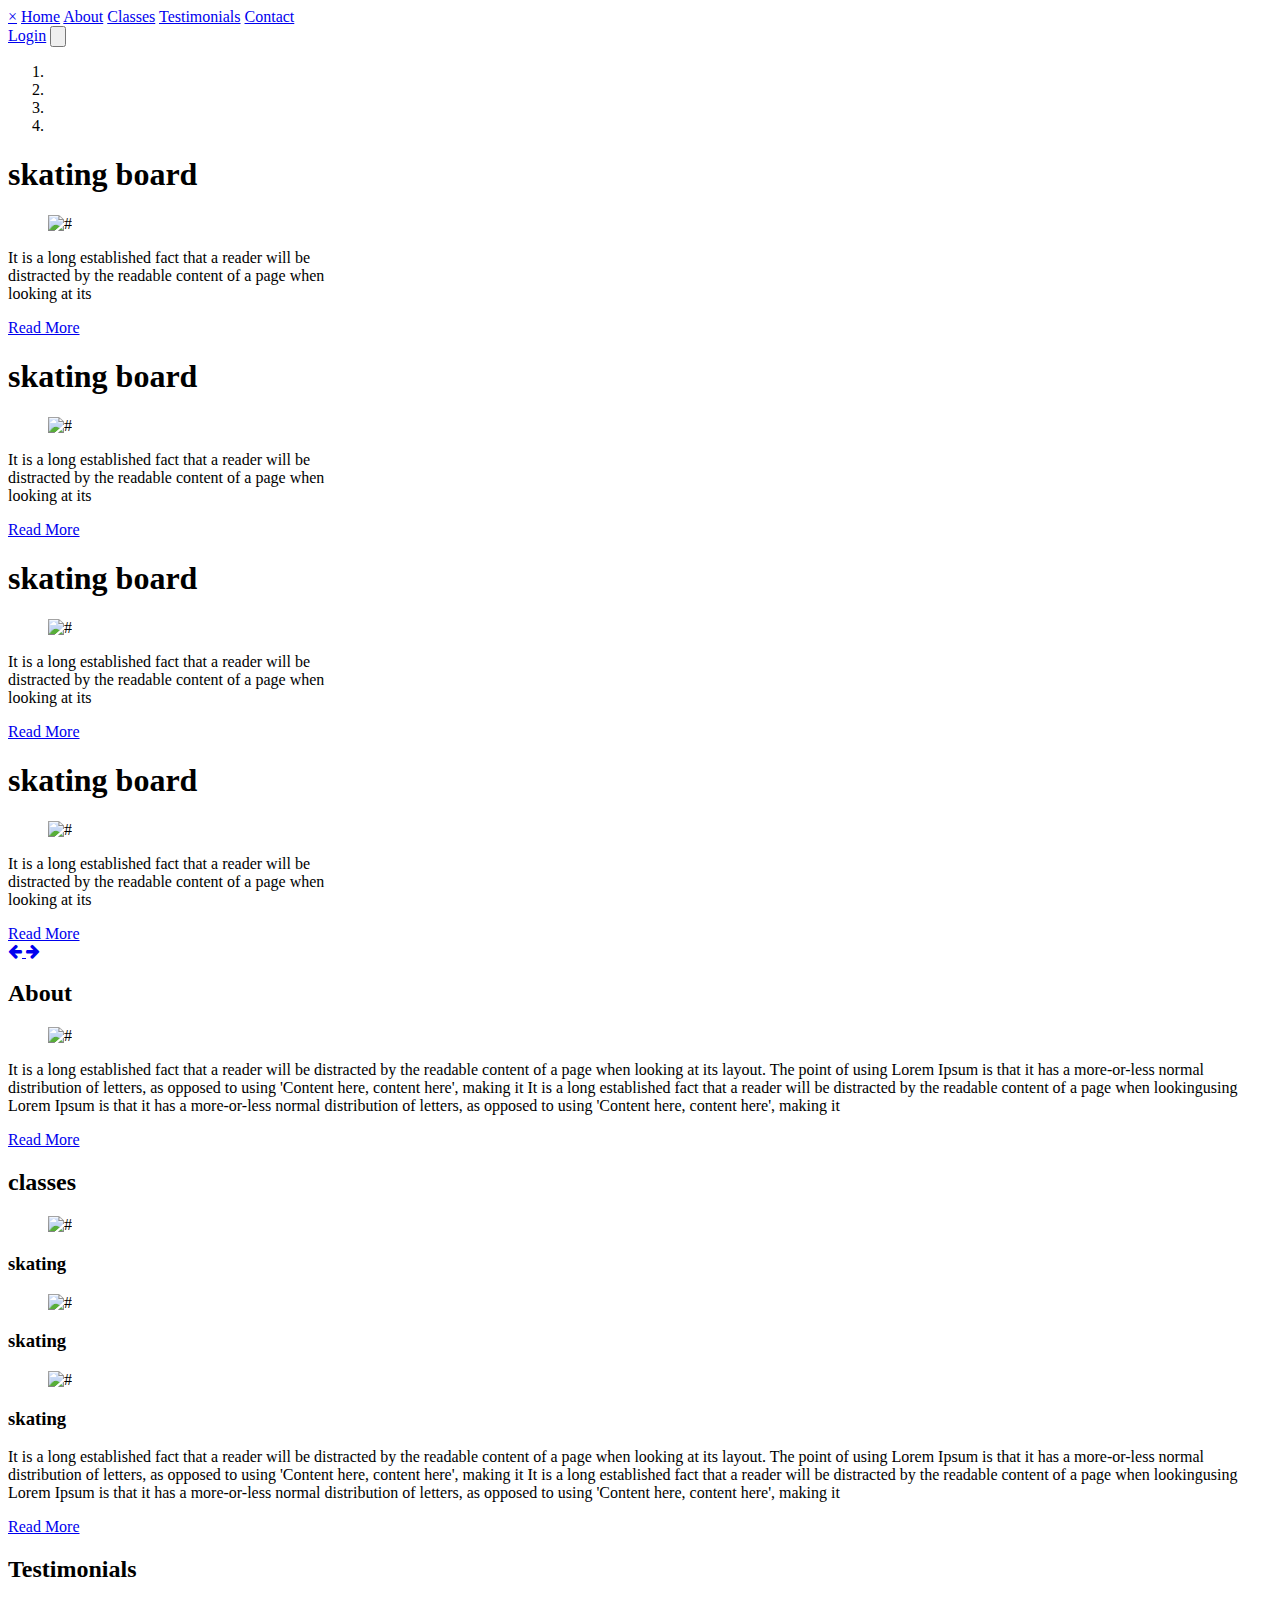
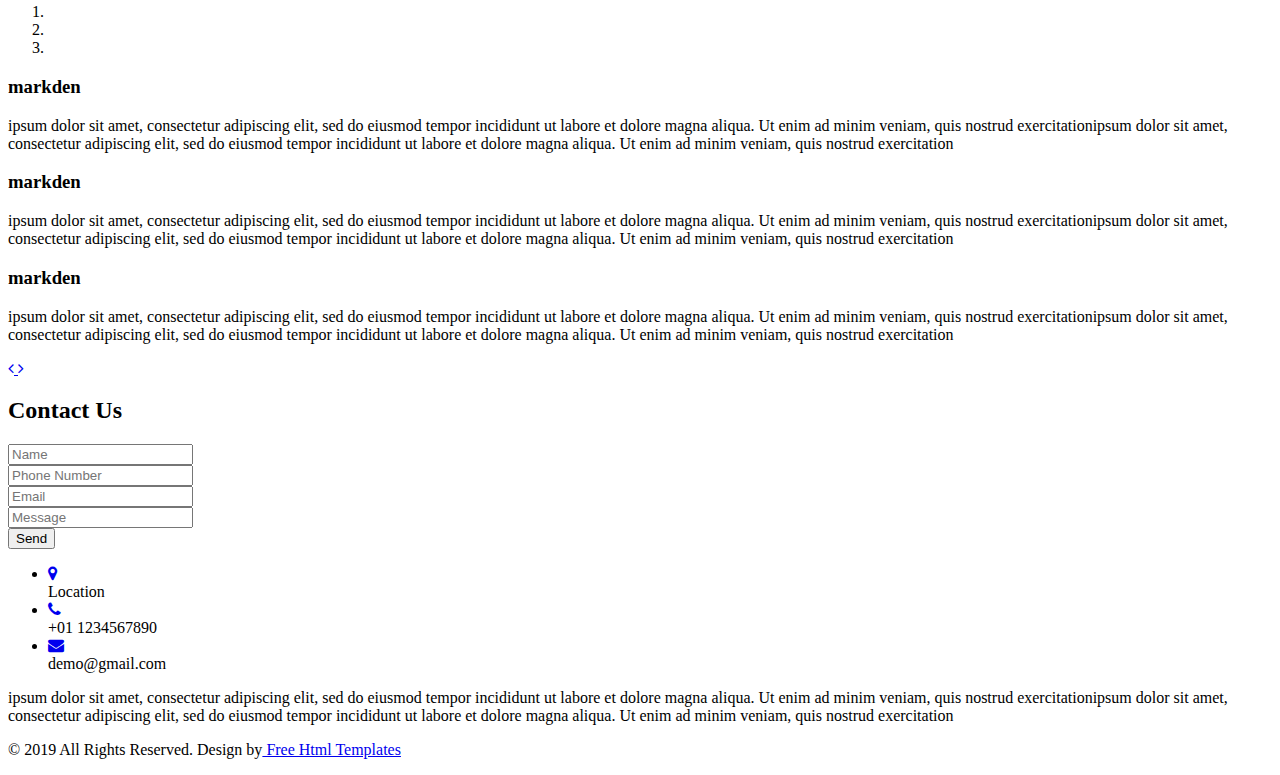
==== src/main/resources/templates/index.html @ 17784e93 "swanson carosel" ====
<!DOCTYPE html>
<html lang="en">
<head>
    <!-- basic -->
    <meta charset="utf-8">
    <meta http-equiv="X-UA-Compatible" content="IE=edge">
    <!-- mobile metas -->
    <meta name="viewport" content="width=device-width, initial-scale=1">
    <meta name="viewport" content="initial-scale=1, maximum-scale=1">
    <!-- site metas -->
    <title>brandon</title>
    <meta name="keywords" content="">
    <meta name="description" content="">
    <meta name="author" content="">
    <!-- bootstrap css -->
    <link rel="stylesheet" href="css/bootstrap.min.css">
    <!-- style css -->
    <link rel="stylesheet" href="css/style.css">
    <!-- Responsive-->
    <link rel="stylesheet" href="css/responsive.css">
    <!-- fevicon -->
    <link rel="icon" href="images/fevicon.png" type="image/gif" />
    <!-- Scrollbar Custom CSS -->
    <link rel="stylesheet" href="css/jquery.mCustomScrollbar.min.css">
    <!-- Tweaks for older IEs-->
    <link rel="stylesheet" href="https://netdna.bootstrapcdn.com/font-awesome/4.0.3/css/font-awesome.css">
    <link rel="stylesheet" href="https://cdnjs.cloudflare.com/ajax/libs/fancybox/2.1.5/jquery.fancybox.min.css" media="screen">
    <!--[if lt IE 9]>
    <script src="https://oss.maxcdn.com/html5shiv/3.7.3/html5shiv.min.js"></script>
    <script src="https://oss.maxcdn.com/respond/1.4.2/respond.min.js"></script><![endif]-->
</head>
<!-- body -->
<body class="main-layout">
<!-- loader  -->

<!-- end loader -->
<div id="mySidepanel" class="sidepanel">
    <a href="javascript:void(0)" class="closebtn" onclick="closeNav()">×</a>
    <a class="active" href="index.html">Home</a>
    <a href="about.html">About</a>
    <a href="classes.html">Classes</a>
    <a href="testimonials.html">Testimonials</a>
    <a href="contact.html">Contact</a>
</div>
<!-- header -->
<header>
    <!-- header inner -->
    <div class="header">
        <div class="container-fluid">
            <div class="row">
                <div class="col-xl-3 col-lg-3 col-md-3 col-sm-3 col logo_section">
                    <div class="full">
                        <div class="center-desk">
                            <div class="logo">

                            </div>
                        </div>
                    </div>
                </div>
                <div class="col-xl-9 col-lg-9 col-md-9 col-sm-9">
                    <div class="right_bottun">
                        <a class="login" href="#">Login</a>
                        <button class="openbtn" onclick="openNav()">
                            <img alt="" class="d-inline-block align-center"
                                 src=""
                                 th:src="@{/images/menu_icon.png}"
                                 height="400px"
                                 width="auto">
                        </button>
                    </div>
                </div>
            </div>
        </div>
    </div>
</header>
<!-- end header inner -->
<!-- end header -->
<!-- banner -->
<section class="banner_main">
    <div id="banner1" class="carousel slide" data-ride="carousel">
        <ol class="carousel-indicators">
            <li data-target="#banner1" data-slide-to="0" class="active"></li>
            <li data-target="#banner1" data-slide-to="1"></li>
            <li data-target="#banner1" data-slide-to="2"></li>
            <li data-target="#banner1" data-slide-to="3"></li>
        </ol>
        <div class="carousel-inner">
            <div class="carousel-item active">
                <div class="container">
                    <div class="carousel-caption">
                        <div class="text-bg">
                            <h1>skating<span class="midil_img"> board</span></h1>
                            <figure><img src="images/Swanson.JPG" alt="#"/></figure>
                            <p>It is a long established fact that a reader will be <br> distracted by the readable content of a page when<br> looking at its </p>
                            <a class="read_more" href="#">Read More</a>
                        </div>
                    </div>
                </div>
            </div>
            <div class="carousel-item">
                <div class="container">
                    <div class="carousel-caption">
                        <div class="text-bg">
                            <h1>skating<span class="midil_img"> board</span></h1>
                            <figure><img src="images/Swanson1.jpg" alt="#"/></figure>
                            <p>It is a long established fact that a reader will be <br> distracted by the readable content of a page when<br> looking at its </p>
                            <a class="read_more" href="#">Read More</a>
                        </div>
                    </div>
                </div>
            </div>
            <div class="carousel-item">
                <div class="container">
                    <div class="carousel-caption">
                        <div class="text-bg">
                            <h1>skating<span class="midil_img"> board</span></h1>
                            <figure><img src="images/Swanson2.jpg" alt="#"/></figure>
                            <p>It is a long established fact that a reader will be <br> distracted by the readable content of a page when<br> looking at its </p>
                            <a class="read_more" href="#">Read More</a>
                        </div>
                    </div>
                </div>
            </div>
            <div class="carousel-item">
                <div class="container">
                    <div class="carousel-caption">
                        <div class="text-bg">
                            <h1>skating<span class="midil_img"> board</span></h1>
                            <figure><img src="images/Swanson3.jpg" alt="#"/></figure>
                            <p>It is a long established fact that a reader will be <br> distracted by the readable content of a page when<br> looking at its </p>
                            <a class="read_more" href="#">Read More</a>
                        </div>
                    </div>
                </div>
            </div>
        </div>
        <a class="carousel-control-prev" href="#banner1" role="button" data-slide="prev">
            <i class="fa fa-arrow-left" aria-hidden="true"></i>
        </a>
        <a class="carousel-control-next" href="#banner1" role="button" data-slide="next">
            <i class="fa fa-arrow-right" aria-hidden="true"></i>
        </a>
    </div>
</section>
<!-- end banner -->
<!-- about section -->
<div id="about" class="about afbecros">
    <div class="container">
        <div class="row ">
            <div class="col-md-12">
                <div class="titlepage">
                    <h2>About</h2>
                    <figure><img src="images/about_img.png" alt="#"/></figure>
                    <p> It is a long established fact that a reader will be distracted by the readable content of a page when looking at its layout. The point of using Lorem Ipsum is that it has a more-or-less normal distribution of letters, as opposed to using 'Content here, content here', making it It is a long established fact that a reader will be distracted by the readable content of a page when lookingusing Lorem Ipsum is that it has a more-or-less normal distribution of letters, as opposed to using 'Content here, content here', making it </p>
                    <a class="read_more" href="#">Read More</a>
                </div>
            </div>
        </div>
    </div>
</div>
<!-- about section -->
<!-- classes section -->
<div class="classes afbecros">
    <div class="container">
        <div class="row">
            <div class="col-md-12">
                <div class="titlepage">
                    <h2> classes</h2>
                </div>
            </div>
        </div>
        <div class="row">
            <div class="col-md-4">
                <div class="classes_box">
                    <figure><img src="images/classes_img1.png" alt="#"/></figure>
                    <h3>skating</h3>
                </div>
            </div>
            <div class="col-md-4">
                <div class="classes_box">
                    <figure><img src="images/classes_img2.png" alt="#"/></figure>
                    <h3>skating</h3>
                </div>
            </div>
            <div class="col-md-4">
                <div class="classes_box">
                    <figure><img src="images/classes_img3.png" alt="#"/></figure>
                    <h3>skating</h3>
                </div>
            </div>
            <div class="col-md-12">
                <div class="p_fulltext">
                    <p>It is a long established fact that a reader will be distracted by the readable content of a page when looking at its layout. The point of using Lorem Ipsum is that it has a more-or-less normal distribution of letters, as opposed to using 'Content here, content here', making it It is a long established fact that a reader will be distracted by the readable content of a page when lookingusing Lorem Ipsum is that it has a more-or-less normal distribution of letters, as opposed to using 'Content here, content here', making it </p>
                    <a class="read_more" href="#">Read More</a>
                </div>
            </div>
        </div>
    </div>
</div>
<!-- classes section -->
<!-- testimonial section -->
<div id="testimonial" class="testimonial afbecros">
    <div class="container">
        <div class="row">
            <div class="col-md-12">
                <div class="titlepage">
                    <h2>Testimonials</h2>
                </div>
            </div>
        </div>
        <div class="row">
            <div class="col-md-12">
                <div id="myCarousel" class="carousel slide testimonial_Carousel " data-ride="carousel">
                    <ol class="carousel-indicators">
                        <li data-target="#myCarousel" data-slide-to="0" class="active"></li>
                        <li data-target="#myCarousel" data-slide-to="1"></li>
                        <li data-target="#myCarousel" data-slide-to="2"></li>
                    </ol>
                    <div class="carousel-inner">
                        <div class="carousel-item active">
                            <div class="container">
                                <div class="carousel-caption ">
                                    <div class="row">
                                        <div class="col-md-12">
                                            <div class="testimonial_box">
                                                <h3>markden</h3>
                                                <p>ipsum dolor sit amet, consectetur adipiscing elit, sed do eiusmod tempor incididunt ut labore et dolore magna aliqua. Ut enim ad minim veniam, quis nostrud exercitationipsum dolor sit amet, consectetur adipiscing elit, sed do eiusmod tempor incididunt ut labore et dolore magna aliqua. Ut enim ad minim veniam, quis nostrud exercitation</p>
                                            </div>
                                        </div>
                                    </div>
                                </div>
                            </div>
                        </div>
                        <div class="carousel-item">
                            <div class="container">
                                <div class="carousel-caption">
                                    <div class="row">
                                        <div class="col-md-12">
                                            <div class="testimonial_box">
                                                <h3>markden</h3>
                                                <p>ipsum dolor sit amet, consectetur adipiscing elit, sed do eiusmod tempor incididunt ut labore et dolore magna aliqua. Ut enim ad minim veniam, quis nostrud exercitationipsum dolor sit amet, consectetur adipiscing elit, sed do eiusmod tempor incididunt ut labore et dolore magna aliqua. Ut enim ad minim veniam, quis nostrud exercitation</p>
                                            </div>
                                        </div>
                                    </div>
                                </div>
                            </div>
                        </div>
                        <div class="carousel-item">
                            <div class="container">
                                <div class="carousel-caption">
                                    <div class="row">
                                        <div class="col-md-12">
                                            <div class="testimonial_box">
                                                <h3>markden</h3>
                                                <p>ipsum dolor sit amet, consectetur adipiscing elit, sed do eiusmod tempor incididunt ut labore et dolore magna aliqua. Ut enim ad minim veniam, quis nostrud exercitationipsum dolor sit amet, consectetur adipiscing elit, sed do eiusmod tempor incididunt ut labore et dolore magna aliqua. Ut enim ad minim veniam, quis nostrud exercitation</p>
                                            </div>
                                        </div>
                                    </div>
                                </div>
                            </div>
                        </div>
                    </div>
                    <a class="carousel-control-prev" href="#myCarousel" role="button" data-slide="prev">
                        <i class='fa fa-angle-left'></i>
                    </a>
                    <a class="carousel-control-next" href="#myCarousel" role="button" data-slide="next">
                        <i class='fa fa-angle-right'></i>
                    </a>
                </div>
            </div>
        </div>
    </div>
</div>
<!-- end testimonial section -->
<!-- contact section -->
<div id="contact" class="contact afbecros">
    <div class="container">
        <div class="row">
            <div class="col-md-12">
                <div class="titlepage">
                    <h2>Contact Us</h2>
                </div>
            </div>
        </div>
        <div class="row">
            <div class="col-md-10 offset-md-1">
                <form id="request" class="main_form">
                    <div class="row">
                        <div class="col-md-12 ">
                            <input class="contactus" placeholder="Name" type="type" name="Name">
                        </div>
                        <div class="col-md-12">
                            <input class="contactus" placeholder="Phone Number" type="type" name="Phone Number">
                        </div>
                        <div class="col-md-12">
                            <input class="contactus" placeholder="Email" type="type" name="Email">
                        </div>
                        <div class="col-md-12">
                            <input class="contactusmess" placeholder="Message" type="type" Message="Name">
                        </div>
                        <div class="col-md-12">
                            <button class="send_btn">Send</button>
                        </div>
                    </div>
                </form>
            </div>
        </div>
    </div>
</div>
<!-- end contact section -->
<!--  footer -->
<footer>
    <div class="footer">
        <div class="container">
            <div class="row">
                <div class="col-md-8 offset-md-2">
                    <div class="fid_box">
                        <ul class="location_icon">
                            <li><a href="#"><i class="fa fa-map-marker" aria-hidden="true"></i></a><br> Location</li>
                            <li><a href="#"><i class="fa fa-phone" aria-hidden="true"></i></a><br>+01 1234567890
                            </li>
                            <li><a href="#"><i class="fa fa-envelope" aria-hidden="true"></i></a><br> demo@gmail.com</li>
                        </ul>
                    </div>
                </div>
                <div class="col-md-12">
                    <div class="dolor">
                        <p>ipsum dolor sit amet, consectetur adipiscing elit, sed do eiusmod tempor incididunt ut labore et dolore magna aliqua. Ut enim ad minim veniam, quis nostrud exercitationipsum dolor sit amet, consectetur adipiscing elit, sed do eiusmod tempor incididunt ut labore et dolore magna aliqua. Ut enim ad minim veniam, quis nostrud exercitation</p>
                    </div>
                </div>
            </div>
        </div>
        <div class="copyright">
            <div class="container">
                <div class="row">
                    <div class="col-md-12">
                        <p>© 2019 All Rights Reserved. Design by<a href="https://html.design/"> Free Html Templates</a></p>
                    </div>
                </div>
            </div>
        </div>
    </div>
</footer>
<!-- end footer -->
<!-- Javascript files-->
<script src="js/jquery.min.js"></script>
<script src="js/popper.min.js"></script>
<script src="js/bootstrap.bundle.min.js"></script>
<script src="js/jquery-3.0.0.min.js"></script>
<!-- sidebar -->
<script src="js/jquery.mCustomScrollbar.concat.min.js"></script>
<script src="js/custom.js"></script>
<script>
    function openNav() {
        document.getElementById("mySidepanel").style.width = "250px";
    }

    function closeNav() {
        document.getElementById("mySidepanel").style.width = "0";
    }
</script>
</body>
</html>
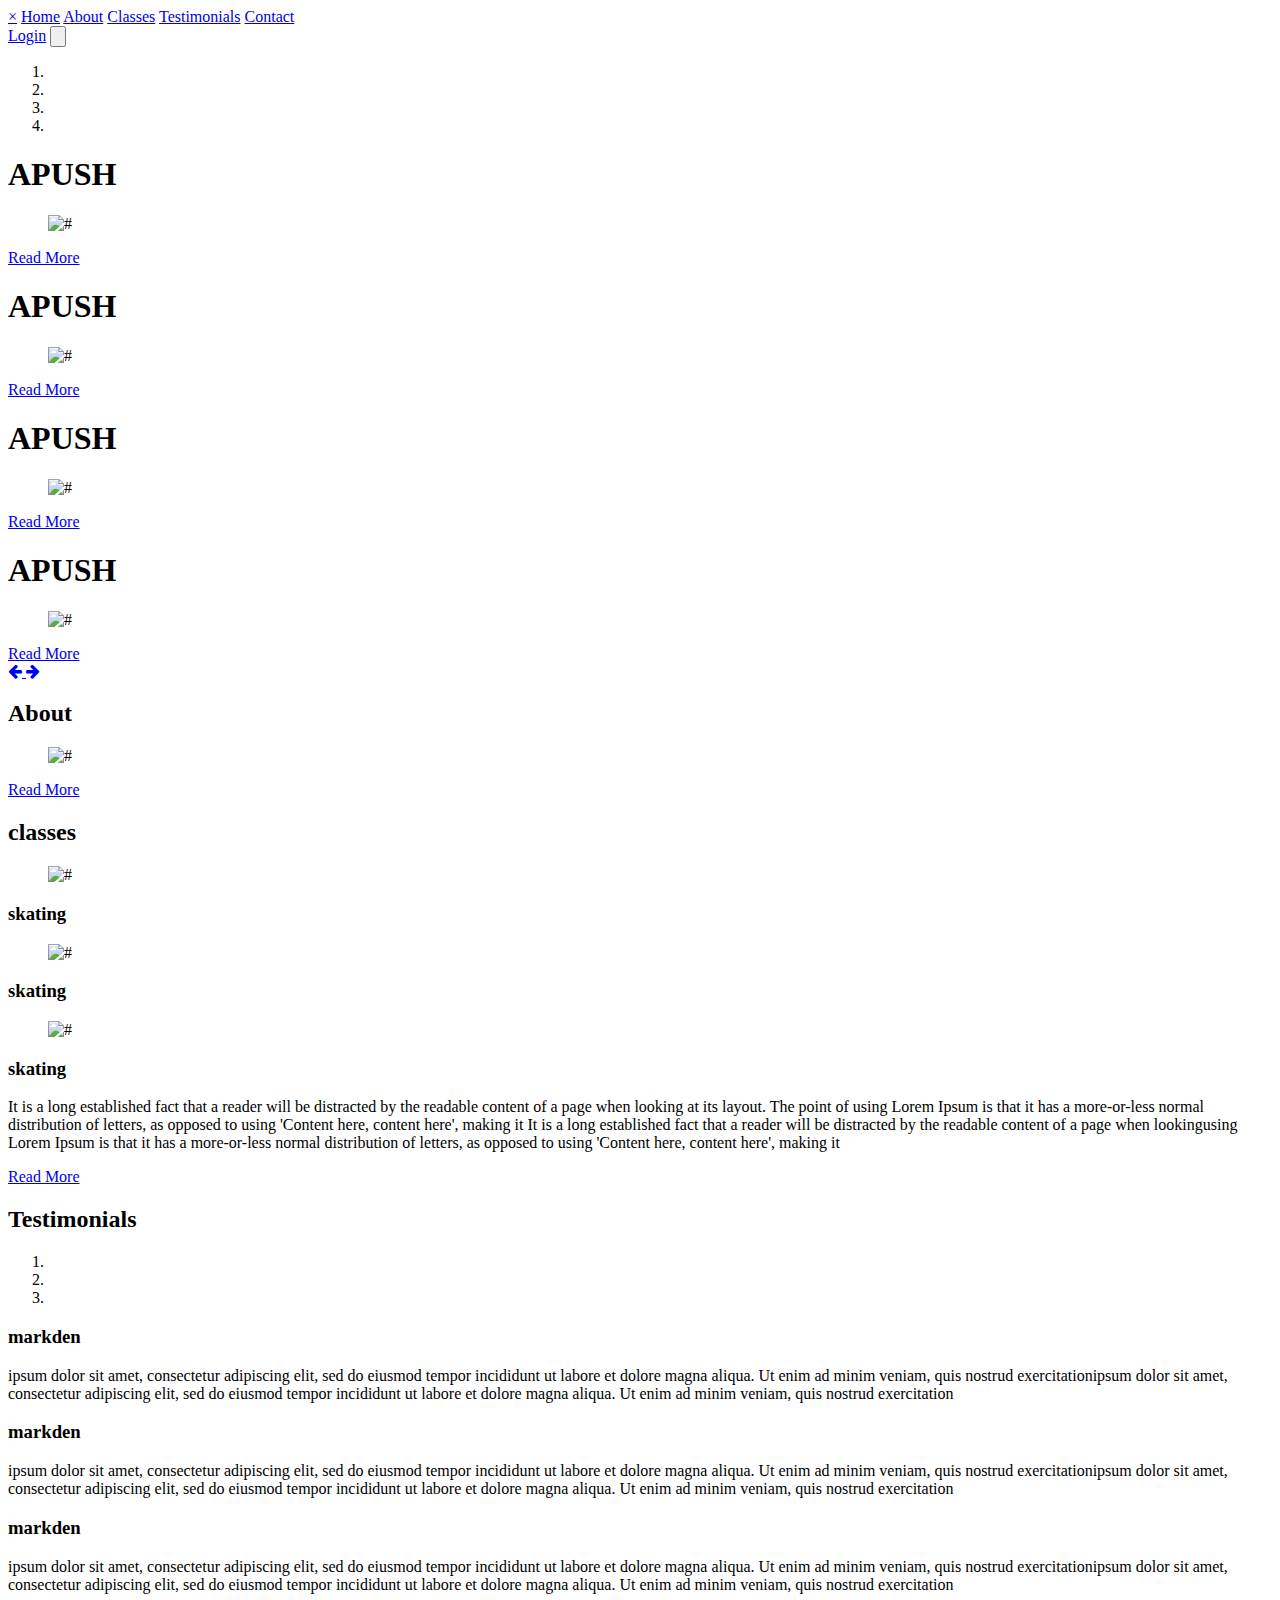
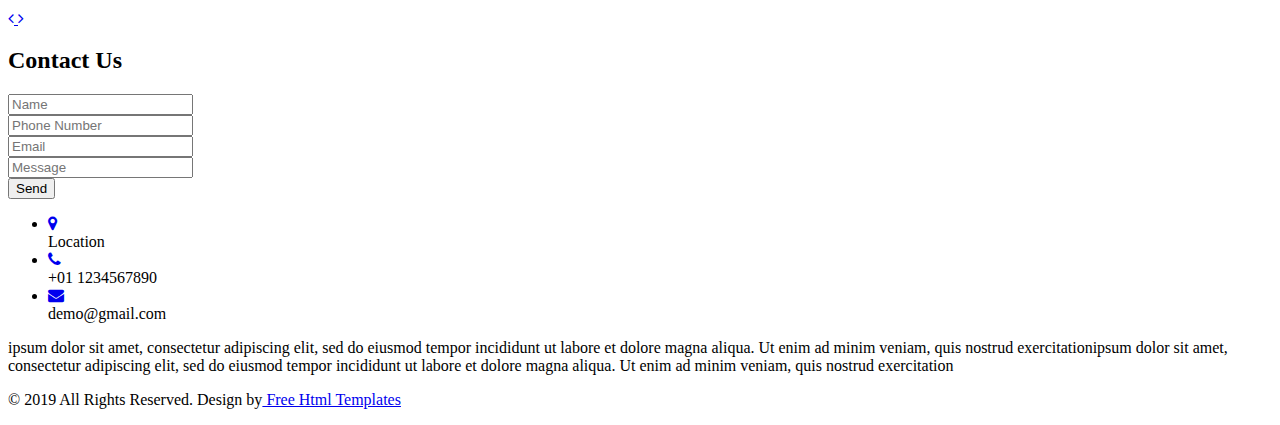
==== commit 3d4dc275: "cleaned up carousel" ====
--- a/src/main/resources/templates/index.html
+++ b/src/main/resources/templates/index.html
@@ -89,9 +89,8 @@
                 <div class="container">
                     <div class="carousel-caption">
                         <div class="text-bg">
-                            <h1>skating<span class="midil_img"> board</span></h1>
+                            <h1>APUSH </h1>
                             <figure><img src="images/Swanson.JPG" alt="#"/></figure>
-                            <p>It is a long established fact that a reader will be <br> distracted by the readable content of a page when<br> looking at its </p>
                             <a class="read_more" href="#">Read More</a>
                         </div>
                     </div>
@@ -101,9 +100,8 @@
                 <div class="container">
                     <div class="carousel-caption">
                         <div class="text-bg">
-                            <h1>skating<span class="midil_img"> board</span></h1>
+                            <h1>APUSH </h1>
                             <figure><img src="images/Swanson1.jpg" alt="#"/></figure>
-                            <p>It is a long established fact that a reader will be <br> distracted by the readable content of a page when<br> looking at its </p>
                             <a class="read_more" href="#">Read More</a>
                         </div>
                     </div>
@@ -113,9 +111,8 @@
                 <div class="container">
                     <div class="carousel-caption">
                         <div class="text-bg">
-                            <h1>skating<span class="midil_img"> board</span></h1>
+                            <h1>APUSH </h1>
                             <figure><img src="images/Swanson2.jpg" alt="#"/></figure>
-                            <p>It is a long established fact that a reader will be <br> distracted by the readable content of a page when<br> looking at its </p>
                             <a class="read_more" href="#">Read More</a>
                         </div>
                     </div>
@@ -125,9 +122,8 @@
                 <div class="container">
                     <div class="carousel-caption">
                         <div class="text-bg">
-                            <h1>skating<span class="midil_img"> board</span></h1>
+                            <h1>APUSH </h1>
                             <figure><img src="images/Swanson3.jpg" alt="#"/></figure>
-                            <p>It is a long established fact that a reader will be <br> distracted by the readable content of a page when<br> looking at its </p>
                             <a class="read_more" href="#">Read More</a>
                         </div>
                     </div>
@@ -151,7 +147,6 @@
                 <div class="titlepage">
                     <h2>About</h2>
                     <figure><img src="images/about_img.png" alt="#"/></figure>
-                    <p> It is a long established fact that a reader will be distracted by the readable content of a page when looking at its layout. The point of using Lorem Ipsum is that it has a more-or-less normal distribution of letters, as opposed to using 'Content here, content here', making it It is a long established fact that a reader will be distracted by the readable content of a page when lookingusing Lorem Ipsum is that it has a more-or-less normal distribution of letters, as opposed to using 'Content here, content here', making it </p>
                     <a class="read_more" href="#">Read More</a>
                 </div>
             </div>
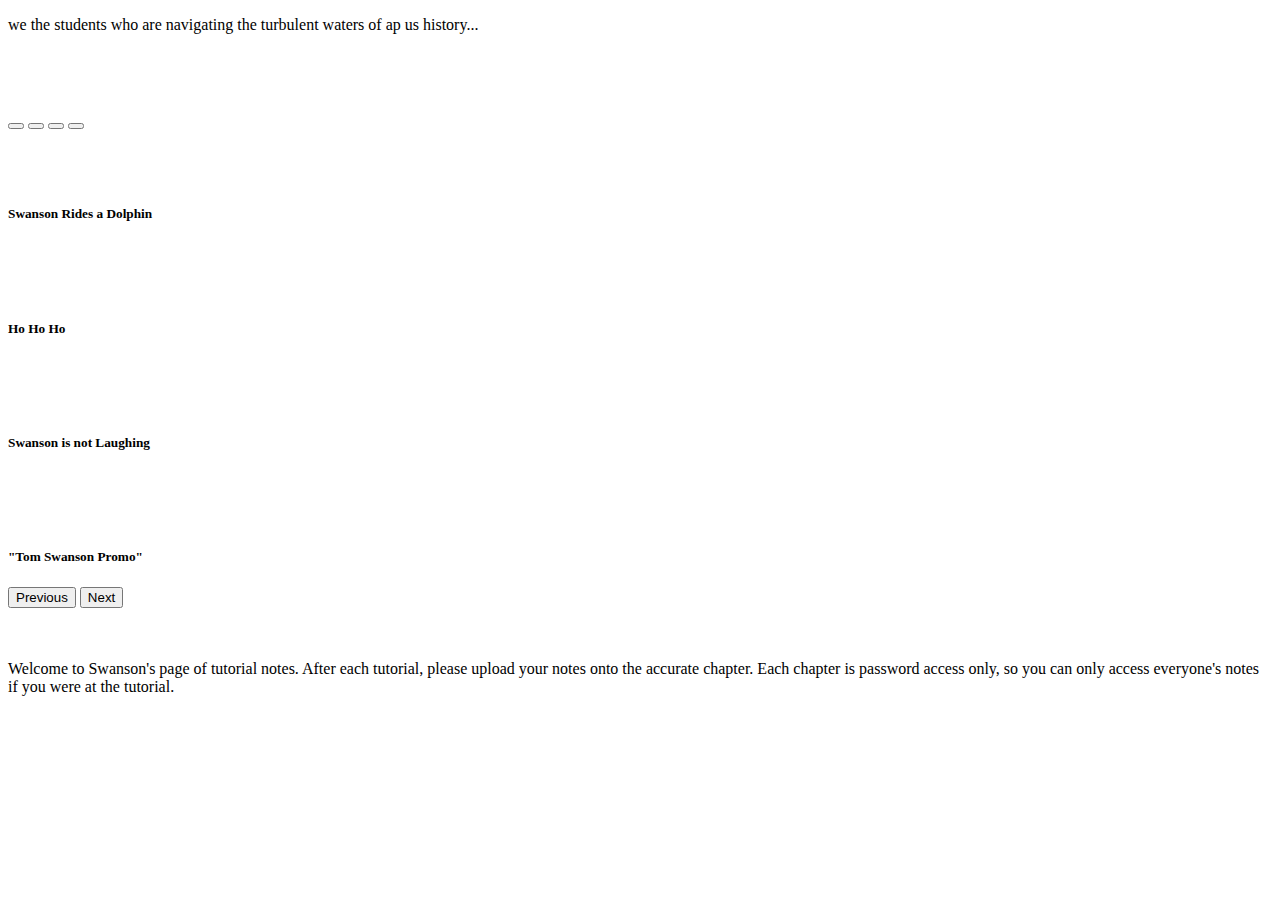
==== commit fd085666: "frontend stuff" ====
--- a/src/main/resources/templates/index.html
+++ b/src/main/resources/templates/index.html
@@ -1,359 +1,113 @@
-<!DOCTYPE html>
-<html lang="en">
-<head>
-    <!-- basic -->
-    <meta charset="utf-8">
-    <meta http-equiv="X-UA-Compatible" content="IE=edge">
-    <!-- mobile metas -->
-    <meta name="viewport" content="width=device-width, initial-scale=1">
-    <meta name="viewport" content="initial-scale=1, maximum-scale=1">
-    <!-- site metas -->
-    <title>brandon</title>
-    <meta name="keywords" content="">
-    <meta name="description" content="">
-    <meta name="author" content="">
-    <!-- bootstrap css -->
-    <link rel="stylesheet" href="css/bootstrap.min.css">
-    <!-- style css -->
-    <link rel="stylesheet" href="css/style.css">
-    <!-- Responsive-->
-    <link rel="stylesheet" href="css/responsive.css">
-    <!-- fevicon -->
-    <link rel="icon" href="images/fevicon.png" type="image/gif" />
-    <!-- Scrollbar Custom CSS -->
-    <link rel="stylesheet" href="css/jquery.mCustomScrollbar.min.css">
-    <!-- Tweaks for older IEs-->
-    <link rel="stylesheet" href="https://netdna.bootstrapcdn.com/font-awesome/4.0.3/css/font-awesome.css">
-    <link rel="stylesheet" href="https://cdnjs.cloudflare.com/ajax/libs/fancybox/2.1.5/jquery.fancybox.min.css" media="screen">
-    <!--[if lt IE 9]>
-    <script src="https://oss.maxcdn.com/html5shiv/3.7.3/html5shiv.min.js"></script>
-    <script src="https://oss.maxcdn.com/respond/1.4.2/respond.min.js"></script><![endif]-->
-</head>
-<!-- body -->
-<body class="main-layout">
-<!-- loader  -->
+<!-- This page is illustrative and contains ideas about HTML formatting -->
+<!DOCTYPE HTML>
+<!-- Signals to the Layout Dialect which layout should be used to decorate this View -->
+<html xmlns:layout="http://www.w3.org/1999/xhtml"
+      xmlns:th="http://www.w3.org/1999/xhtml"
+      layout:decorate="~{layout}" lang="en">
 
-<!-- end loader -->
-<div id="mySidepanel" class="sidepanel">
-    <a href="javascript:void(0)" class="closebtn" onclick="closeNav()">×</a>
-    <a class="active" href="index.html">Home</a>
-    <a href="about.html">About</a>
-    <a href="classes.html">Classes</a>
-    <a href="testimonials.html">Testimonials</a>
-    <a href="contact.html">Contact</a>
+<!-- <head> -->
+<div layout:fragment="head" th:remove="tag">
+    <!-- Page specific head additions -->
+    <title>SwanSons of Liberty</title>
 </div>
-<!-- header -->
-<header>
-    <!-- header inner -->
-    <div class="header">
-        <div class="container-fluid">
-            <div class="row">
-                <div class="col-xl-3 col-lg-3 col-md-3 col-sm-3 col logo_section">
-                    <div class="full">
-                        <div class="center-desk">
-                            <div class="logo">
 
+<!-- <body> -->
+<div layout:fragment="body" th:remove="tag" class="bg-primary" >
+    <!-- Page specific body additions -->
+    <div class="container py-4 bg-primary">
+        <header class="pb-3 border-primary">
+            <p class="text-light text-center">we the students who are navigating the turbulent waters of ap us history...</p>
+            <div class="d-flex align-items-center text-light text-decoration-none">
+                <span class="fs-6" style="font-size: 40.0pt; font-weight: bold; color:white; text-align: center">WELCOME TO SWANSONS OF LIBERTY</span>
+            </div>
+        </header>
+
+
+        <div class="container-fluid py-1">
+            <div class="container py-4">
+
+                <div id="carouselExampleCaptions" class="carousel slide" data-bs-ride="carousel">
+                    <div class="carousel-indicators">
+                        <button type="button" data-bs-target="#carouselExampleCaptions" data-bs-slide-to="0" class="active" aria-current="true" aria-label="Slide 1"></button>
+                        <button type="button" data-bs-target="#carouselExampleCaptions" data-bs-slide-to="1" aria-label="Slide 2"></button>
+                        <button type="button" data-bs-target="#carouselExampleCaptions" data-bs-slide-to="2" aria-label="Slide 3"></button>
+                        <button type="button" data-bs-target="#carouselExampleCaptions" data-bs-slide-to="3" aria-label="Slide 4"></button>
+
+                    </div>
+                    <div class="carousel-inner">
+                        <div class="carousel-item active">
+                            <div class="text-center">
+                                <img alt="" class="d-inline-block align-left"
+                                     src=""
+                                     th:src="@{/images/Swanson.JPG}"
+                                     height="400px"
+                                     width="auto">
+                            </div>
+                            <div class="carousel-caption d-none d-md-block">
+                                <br></br>
+                                <h5>Swanson Rides a Dolphin</h5>
+                            </div>
+                        </div>
+                        <div class="carousel-item">
+                            <div class="text-center">
+                                <img alt="" class="d-inline-block align-center"
+                                     src=""
+                                     th:src="@{/images/Swanson1.jpg}"
+                                     height="400px"
+                                     width="auto">
+                            </div>
+                            <div class="carousel-caption d-none d-md-block">
+                                <br></br>
+                                <h5>Ho Ho Ho</h5>
+                            </div>
+                        </div>
+                        <div class="carousel-item">
+                            <div class="text-center">
+                                <img alt="" class="d-inline-block align-center"
+                                     src=""
+                                     th:src="@{/images/Swanson2.jpg}"
+                                     height="400px"
+                                     width="auto">
+                            </div>
+                            <div class="carousel-caption d-none d-md-block">
+                                <br></br>
+                                <h5>Swanson is not Laughing</h5>
+                            </div>
+                        </div>
+                        <div class="carousel-item">
+                            <div class="text-center">
+                                <img alt="" class="d-inline-block align-center"
+                                     src=""
+                                     th:src="@{/images/Swanson3.jpg}"
+                                     height="400px"
+                                     width="auto">
+                            </div>
+                            <div class="carousel-caption d-none d-md-block">
+                                <br></br>
+                                <h5>"Tom Swanson Promo"</h5>
                             </div>
                         </div>
                     </div>
+                    <button class="carousel-control-prev" type="button" data-bs-target="#carouselExampleCaptions" data-bs-slide="prev">
+                        <span class="carousel-control-prev-icon" aria-hidden="true"></span>
+                        <span class="visually-hidden">Previous</span>
+                    </button>
+                    <button class="carousel-control-next" type="button" data-bs-target="#carouselExampleCaptions" data-bs-slide="next">
+                        <span class="carousel-control-next-icon" aria-hidden="true"></span>
+                        <span class="visually-hidden">Next</span>
+                    </button>
                 </div>
-                <div class="col-xl-9 col-lg-9 col-md-9 col-sm-9">
-                    <div class="right_bottun">
-                        <a class="login" href="#">Login</a>
-                        <button class="openbtn" onclick="openNav()">
-                            <img alt="" class="d-inline-block align-center"
-                                 src=""
-                                 th:src="@{/images/menu_icon.png}"
-                                 height="400px"
-                                 width="auto">
-                        </button>
-                    </div>
-                </div>
-            </div>
-        </div>
-    </div>
-</header>
-<!-- end header inner -->
-<!-- end header -->
-<!-- banner -->
-<section class="banner_main">
-    <div id="banner1" class="carousel slide" data-ride="carousel">
-        <ol class="carousel-indicators">
-            <li data-target="#banner1" data-slide-to="0" class="active"></li>
-            <li data-target="#banner1" data-slide-to="1"></li>
-            <li data-target="#banner1" data-slide-to="2"></li>
-            <li data-target="#banner1" data-slide-to="3"></li>
-        </ol>
-        <div class="carousel-inner">
-            <div class="carousel-item active">
-                <div class="container">
-                    <div class="carousel-caption">
-                        <div class="text-bg">
-                            <h1>APUSH </h1>
-                            <figure><img src="images/Swanson.JPG" alt="#"/></figure>
-                            <a class="read_more" href="#">Read More</a>
-                        </div>
-                    </div>
-                </div>
-            </div>
-            <div class="carousel-item">
-                <div class="container">
-                    <div class="carousel-caption">
-                        <div class="text-bg">
-                            <h1>APUSH </h1>
-                            <figure><img src="images/Swanson1.jpg" alt="#"/></figure>
-                            <a class="read_more" href="#">Read More</a>
-                        </div>
-                    </div>
-                </div>
-            </div>
-            <div class="carousel-item">
-                <div class="container">
-                    <div class="carousel-caption">
-                        <div class="text-bg">
-                            <h1>APUSH </h1>
-                            <figure><img src="images/Swanson2.jpg" alt="#"/></figure>
-                            <a class="read_more" href="#">Read More</a>
-                        </div>
-                    </div>
-                </div>
-            </div>
-            <div class="carousel-item">
-                <div class="container">
-                    <div class="carousel-caption">
-                        <div class="text-bg">
-                            <h1>APUSH </h1>
-                            <figure><img src="images/Swanson3.jpg" alt="#"/></figure>
-                            <a class="read_more" href="#">Read More</a>
-                        </div>
-                    </div>
-                </div>
-            </div>
-        </div>
-        <a class="carousel-control-prev" href="#banner1" role="button" data-slide="prev">
-            <i class="fa fa-arrow-left" aria-hidden="true"></i>
-        </a>
-        <a class="carousel-control-next" href="#banner1" role="button" data-slide="next">
-            <i class="fa fa-arrow-right" aria-hidden="true"></i>
-        </a>
-    </div>
-</section>
-<!-- end banner -->
-<!-- about section -->
-<div id="about" class="about afbecros">
-    <div class="container">
-        <div class="row ">
-            <div class="col-md-12">
-                <div class="titlepage">
-                    <h2>About</h2>
-                    <figure><img src="images/about_img.png" alt="#"/></figure>
-                    <a class="read_more" href="#">Read More</a>
+                <br></br>
+                <div class="text-center text-light fs-2">
+                    <p>Welcome to Swanson's page of tutorial notes. After each tutorial, please upload your notes onto the accurate chapter. Each chapter is password access only, so you can only access everyone's notes if you were at the tutorial.</p>
                 </div>
             </div>
         </div>
     </div>
 </div>
-<!-- about section -->
-<!-- classes section -->
-<div class="classes afbecros">
-    <div class="container">
-        <div class="row">
-            <div class="col-md-12">
-                <div class="titlepage">
-                    <h2> classes</h2>
-                </div>
-            </div>
-        </div>
-        <div class="row">
-            <div class="col-md-4">
-                <div class="classes_box">
-                    <figure><img src="images/classes_img1.png" alt="#"/></figure>
-                    <h3>skating</h3>
-                </div>
-            </div>
-            <div class="col-md-4">
-                <div class="classes_box">
-                    <figure><img src="images/classes_img2.png" alt="#"/></figure>
-                    <h3>skating</h3>
-                </div>
-            </div>
-            <div class="col-md-4">
-                <div class="classes_box">
-                    <figure><img src="images/classes_img3.png" alt="#"/></figure>
-                    <h3>skating</h3>
-                </div>
-            </div>
-            <div class="col-md-12">
-                <div class="p_fulltext">
-                    <p>It is a long established fact that a reader will be distracted by the readable content of a page when looking at its layout. The point of using Lorem Ipsum is that it has a more-or-less normal distribution of letters, as opposed to using 'Content here, content here', making it It is a long established fact that a reader will be distracted by the readable content of a page when lookingusing Lorem Ipsum is that it has a more-or-less normal distribution of letters, as opposed to using 'Content here, content here', making it </p>
-                    <a class="read_more" href="#">Read More</a>
-                </div>
-            </div>
-        </div>
-    </div>
 </div>
-<!-- classes section -->
-<!-- testimonial section -->
-<div id="testimonial" class="testimonial afbecros">
-    <div class="container">
-        <div class="row">
-            <div class="col-md-12">
-                <div class="titlepage">
-                    <h2>Testimonials</h2>
-                </div>
-            </div>
-        </div>
-        <div class="row">
-            <div class="col-md-12">
-                <div id="myCarousel" class="carousel slide testimonial_Carousel " data-ride="carousel">
-                    <ol class="carousel-indicators">
-                        <li data-target="#myCarousel" data-slide-to="0" class="active"></li>
-                        <li data-target="#myCarousel" data-slide-to="1"></li>
-                        <li data-target="#myCarousel" data-slide-to="2"></li>
-                    </ol>
-                    <div class="carousel-inner">
-                        <div class="carousel-item active">
-                            <div class="container">
-                                <div class="carousel-caption ">
-                                    <div class="row">
-                                        <div class="col-md-12">
-                                            <div class="testimonial_box">
-                                                <h3>markden</h3>
-                                                <p>ipsum dolor sit amet, consectetur adipiscing elit, sed do eiusmod tempor incididunt ut labore et dolore magna aliqua. Ut enim ad minim veniam, quis nostrud exercitationipsum dolor sit amet, consectetur adipiscing elit, sed do eiusmod tempor incididunt ut labore et dolore magna aliqua. Ut enim ad minim veniam, quis nostrud exercitation</p>
-                                            </div>
-                                        </div>
-                                    </div>
-                                </div>
-                            </div>
-                        </div>
-                        <div class="carousel-item">
-                            <div class="container">
-                                <div class="carousel-caption">
-                                    <div class="row">
-                                        <div class="col-md-12">
-                                            <div class="testimonial_box">
-                                                <h3>markden</h3>
-                                                <p>ipsum dolor sit amet, consectetur adipiscing elit, sed do eiusmod tempor incididunt ut labore et dolore magna aliqua. Ut enim ad minim veniam, quis nostrud exercitationipsum dolor sit amet, consectetur adipiscing elit, sed do eiusmod tempor incididunt ut labore et dolore magna aliqua. Ut enim ad minim veniam, quis nostrud exercitation</p>
-                                            </div>
-                                        </div>
-                                    </div>
-                                </div>
-                            </div>
-                        </div>
-                        <div class="carousel-item">
-                            <div class="container">
-                                <div class="carousel-caption">
-                                    <div class="row">
-                                        <div class="col-md-12">
-                                            <div class="testimonial_box">
-                                                <h3>markden</h3>
-                                                <p>ipsum dolor sit amet, consectetur adipiscing elit, sed do eiusmod tempor incididunt ut labore et dolore magna aliqua. Ut enim ad minim veniam, quis nostrud exercitationipsum dolor sit amet, consectetur adipiscing elit, sed do eiusmod tempor incididunt ut labore et dolore magna aliqua. Ut enim ad minim veniam, quis nostrud exercitation</p>
-                                            </div>
-                                        </div>
-                                    </div>
-                                </div>
-                            </div>
-                        </div>
-                    </div>
-                    <a class="carousel-control-prev" href="#myCarousel" role="button" data-slide="prev">
-                        <i class='fa fa-angle-left'></i>
-                    </a>
-                    <a class="carousel-control-next" href="#myCarousel" role="button" data-slide="next">
-                        <i class='fa fa-angle-right'></i>
-                    </a>
-                </div>
-            </div>
-        </div>
-    </div>
 </div>
-<!-- end testimonial section -->
-<!-- contact section -->
-<div id="contact" class="contact afbecros">
-    <div class="container">
-        <div class="row">
-            <div class="col-md-12">
-                <div class="titlepage">
-                    <h2>Contact Us</h2>
-                </div>
-            </div>
-        </div>
-        <div class="row">
-            <div class="col-md-10 offset-md-1">
-                <form id="request" class="main_form">
-                    <div class="row">
-                        <div class="col-md-12 ">
-                            <input class="contactus" placeholder="Name" type="type" name="Name">
-                        </div>
-                        <div class="col-md-12">
-                            <input class="contactus" placeholder="Phone Number" type="type" name="Phone Number">
-                        </div>
-                        <div class="col-md-12">
-                            <input class="contactus" placeholder="Email" type="type" name="Email">
-                        </div>
-                        <div class="col-md-12">
-                            <input class="contactusmess" placeholder="Message" type="type" Message="Name">
-                        </div>
-                        <div class="col-md-12">
-                            <button class="send_btn">Send</button>
-                        </div>
-                    </div>
-                </form>
-            </div>
-        </div>
-    </div>
+<!-- End of body content specific to page -->
 </div>
-<!-- end contact section -->
-<!--  footer -->
-<footer>
-    <div class="footer">
-        <div class="container">
-            <div class="row">
-                <div class="col-md-8 offset-md-2">
-                    <div class="fid_box">
-                        <ul class="location_icon">
-                            <li><a href="#"><i class="fa fa-map-marker" aria-hidden="true"></i></a><br> Location</li>
-                            <li><a href="#"><i class="fa fa-phone" aria-hidden="true"></i></a><br>+01 1234567890
-                            </li>
-                            <li><a href="#"><i class="fa fa-envelope" aria-hidden="true"></i></a><br> demo@gmail.com</li>
-                        </ul>
-                    </div>
-                </div>
-                <div class="col-md-12">
-                    <div class="dolor">
-                        <p>ipsum dolor sit amet, consectetur adipiscing elit, sed do eiusmod tempor incididunt ut labore et dolore magna aliqua. Ut enim ad minim veniam, quis nostrud exercitationipsum dolor sit amet, consectetur adipiscing elit, sed do eiusmod tempor incididunt ut labore et dolore magna aliqua. Ut enim ad minim veniam, quis nostrud exercitation</p>
-                    </div>
-                </div>
-            </div>
-        </div>
-        <div class="copyright">
-            <div class="container">
-                <div class="row">
-                    <div class="col-md-12">
-                        <p>© 2019 All Rights Reserved. Design by<a href="https://html.design/"> Free Html Templates</a></p>
-                    </div>
-                </div>
-            </div>
-        </div>
-    </div>
-</footer>
-<!-- end footer -->
-<!-- Javascript files-->
-<script src="js/jquery.min.js"></script>
-<script src="js/popper.min.js"></script>
-<script src="js/bootstrap.bundle.min.js"></script>
-<script src="js/jquery-3.0.0.min.js"></script>
-<!-- sidebar -->
-<script src="js/jquery.mCustomScrollbar.concat.min.js"></script>
-<script src="js/custom.js"></script>
-<script>
-    function openNav() {
-        document.getElementById("mySidepanel").style.width = "250px";
-    }
-
-    function closeNav() {
-        document.getElementById("mySidepanel").style.width = "0";
-    }
-</script>
 </body>
-</html>
-
+</html>